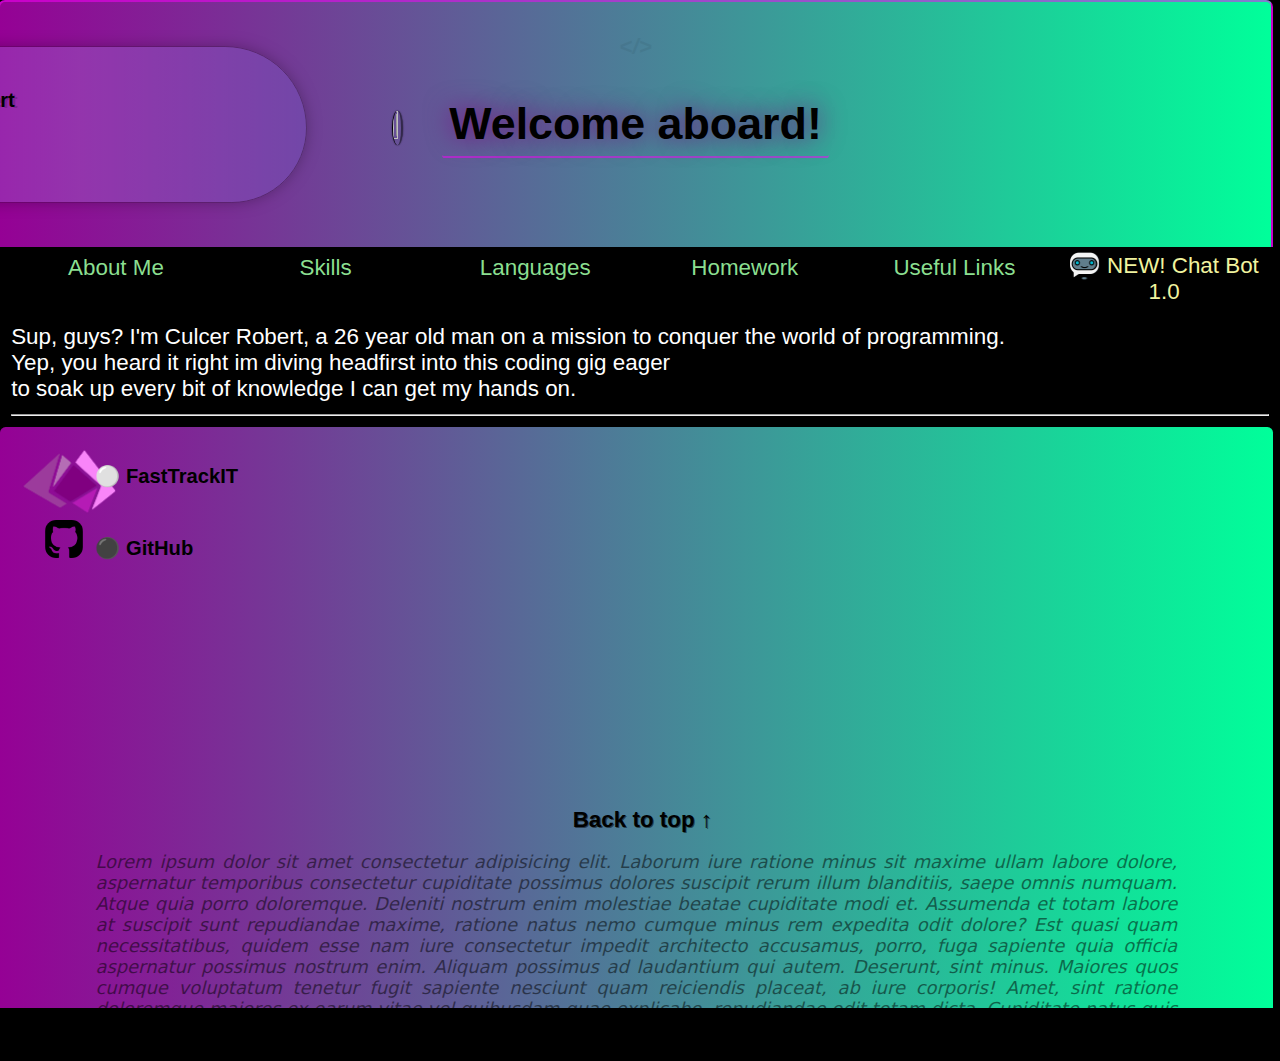
==== index.html @ 5658fab5 "Add files via upload" ====
<!DOCTYPE html>
<html lang="en">
  <head>
    <meta charset="UTF-8" />
    <meta http-equiv="X-UA-Compatible" content="IE=edge" />
    <meta name="viewport" content="width=device-width, initial-scale=1.0" />
    <!-- Links below: -->
    <article>
        <link rel="stylesheet" href="style.css" />
        <link rel="stylesheet" href="nav-bar.css">
        <link rel="stylesheet" href="header.css">
      <link rel="stylesheet" href="body.css">
        <link rel="stylesheet" href="footer.css">
        <link rel="stylesheet" href="buttons.css">
        <link rel="stylesheet" href="layout.css">
        <link rel="icon" type="image/x-icon" href="/images/favicon.ico" />
        <link rel="preconnect" href="https://fonts.googleapis.com">
        <link rel="preconnect" href="https://fonts.gstatic.com" crossorigin>
        <link href="https://fonts.cdnfonts.com/css/proxima-nova-2" rel="stylesheet">
    </article>
    <title>Undoo | My CV</title>
  </head>
  <body>
    <header>
      <div class="header">
      <a href="index.html" ><img src="https://media.discordapp.net/attachments/1111602646743265324/1111651222802411590/x.jpg?width=530&height=612" alt="" class="avatar"></a>
      <h1 id="symbol"><i>&#60;/&#62;</i></h1>
      <h1 id="main-title">Welcome aboard!</h1>
      <h2 id="name">Culcer Robert</h1>
      <text id="bio"><br><i id="smaller-text">/*FastTrackIT Student*/</i><br><i id="smaller-text">/*Amateur Web Developer*/</i></text>
  
      <div class="pill"></div>
      </div>
    </header>
    <nav class="nav-bar">
      <center>
        <ul class="nav-ul">
          <li onclick="openContent(event, 'projects')" class="nav-list">
            <a href="#" id="projects-item" class="nav-link">About Me</a>
          </li>
          <li onclick="openContent(event, 'experience')" class="nav-list">
            <a href="#" id="experience-item" class="nav-link">Skills</a>
          </li>
          <li onclick="openContent(event, 'skills')" class="nav-list">
            <a href="#" id="skills-item" class="nav-link">Languages</a>
          </li>
          <li onclick="openContent(event, 'homework')" class="nav-list">
            <a href="./homework.html" id="homework-item" class="nav-link">Homework</a>
          </li>
          <li class="dropdown nav-list">
            <a href="#" id="uselinks-item" class="nav-link" onclick="toggleDropdown(event)">Useful Links</a>
            <ul class="dropdown-menu" id="uselinks-dropdown">
              <li><a href="https://github.com/andu1337" style="color: white;" target="_blank">GitHub</a></li>
              <li><a href="#" style="color: white;" target="_blank">LinkedIn</a></li>
              <li><a href="https://fasttrackit.org/" style="color: white;" target="_blank">FastTrackIT</a></li>
            </ul>
          </li>
          <li onclick="openContent(event, 'chatbot')" class="nav-list">
            <a href="./chat.html"><img src="images/chatbot.png" id="chatbot-img" alt=""><a href="./chat.html" id="chatbot-item" class="nav-link">NEW! Chat Bot 1.0</a>
          </li>
        </ul>
      </center>
    </nav>
    
    <script>
      function toggleDropdown(event) {
        event.preventDefault();
        var dropdown = document.getElementById("uselinks-dropdown");
        dropdown.classList.toggle("show");
      }
window.onload = function() {
    document.getElementById("projects").style.display = "block";
  };

      function openContent(event, contentId) {
        var i, contents;
        contents = document.getElementsByClassName("content");
        for (i = 0; i < contents.length; i++) {
          contents[i].style.display = "none";
        }
        document.getElementById(contentId).style.display = "block";
      }
    </script>
    
    <div id="projects" class="content" style="color: white; display: none;">
      Sup, guys?
I'm Culcer Robert, a 26 year old man on a mission to conquer the world of programming.<br>
Yep, you heard it right im diving headfirst into this coding gig eager<br> to soak up every bit of knowledge I can get my hands on.
    </div>
    <div id="experience" class="content" style="color: white; display: none;">
      <h2> Cunostintele mele</h2>
      <b for="file">Cunostinte in HTML:</b>
<progress id="file" value="42" max="100"> 42% </progress><br>
      <b for="file">Cunostinte in CSS:</b>
<progress id="file" value="39" max="100"> 39% </progress><br>
      <b for="file">Cunostinte in JS:</b>
<progress id="file" value="24" max="100"> 24% </progress>
    </div>
    <div id="skills" class="content" style="color: white; display: none;">
    <h2>Known Languages</h2>
    <table>
      <thead>
        <tr>
          <th>Language</th>
          <th>Level</th>
        </tr>
      </thead>
      <tbody>
        <tr>
          <td>Romanian</td>
          <td>Native or bilingual proficiency</td>
        </tr>
        <tr>
          <td>English</td>
          <td>Professional working proficiency</td>
        </tr>
        <tr>
          <td>HTML</td>
          <td>Full professional proficiency</td>
        </tr>
        <tr>
          <td>CSS</td>
          <td>Full professional proficiency</td>
        </tr>
      </tbody>
    </table>
  </div>
    <hr>
      <footer class="footer">
        <h1 class="top"><a href="#top">Back to top &uarr; <font size="3">&nbsp;</font></a></h1>	
        <a href="https://fasttrackit.org" target="_blank"><img src="images/ftit2.png" id="ftit-logo"></a>
        <h2 id="ftit-desc"><a href="https://fasttrackit.org" target="_blank">⚪ FastTrackIT</a></h2>
        <!-- <h2 id="separator">/</h2> -->

        <a href="https://github.com/andu1337"><img src="images/github-logo.png" id="github-logo"></a>
        <h2 id="github"><a href="https://github.com/andu1337" target="_blank">⚫ GitHub</a></h2>

        <h3 id="lorem2"><i>Lorem ipsum dolor sit amet consectetur adipisicing elit. Laborum iure ratione minus sit maxime ullam labore dolore, aspernatur temporibus consectetur cupiditate possimus dolores suscipit rerum illum blanditiis, saepe omnis numquam.
        Atque quia porro doloremque. Deleniti nostrum enim molestiae beatae cupiditate modi et. Assumenda et totam labore at suscipit sunt repudiandae maxime, ratione natus nemo cumque minus rem expedita odit dolore?
        Est quasi quam necessitatibus, quidem esse nam iure consectetur impedit architecto accusamus, porro, fuga sapiente quia officia aspernatur possimus nostrum enim. Aliquam possimus ad laudantium qui autem. Deserunt, sint minus.
        Maiores quos cumque voluptatum tenetur fugit sapiente nesciunt quam reiciendis placeat, ab iure corporis! Amet, sint ratione doloremque maiores ex earum vitae vel quibusdam quae explicabo, repudiandae odit totam dicta.
        Cupiditate natus quis illo laborum pariatur doloribus eligendi explicabo animi. Aliquid cum nam, tempore eius adipisci officiis minima quos numquam, natus voluptatem doloribus placeat ut dignissimos est illo? Libero, ratione.</i></h4>
    </footer>
  </body>
  <script src="index.js"></script>
</html>
---- style.css ----
html {
    width: 100%;
    height: 100%;
    zoom: 140%;
    font-family: 'Proxima Nova', sans-serif;
}

html, body {
    min-height: 100%;
}

::-webkit-input-placeholder {
    font-style: italic;
  }
  :-moz-placeholder {
    font-style: italic;  
  }
  ::-moz-placeholder {
    font-style: italic;  
  }
  :-ms-input-placeholder {  
    font-style: italic; 
  }

  input .search-query {
    background-color:#f47443;
    color:rgb(0, 0, 0);
}

.dropdown-menu {
  display: none;
}

.dropdown-menu.show {
  display: block;
}
---- nav-bar.css ----
.nav-bar {
    background-color: pink;
    position: relative;
    top: -8px;
    left: %;
    padding-right: 10px black;
    padding: 0 16px 0 16px black;
}

nav-ul {
    margin: 0;
    padding: auto;
}

ul.nav-ul {
    display: flex;
    padding-left: 0;
    padding: auto;
    margin: auto;
}

.nav-list {
    display:inline;
    padding: 0px 25px 0px 25x;
    width: 100%;
    background-color: #000000;
    align-items: center;
    justify-content: center;
    border: 1px solid black;
    box-shadow: 2px;
}

#projects-item, #experience-item, #skills-item, #homework-item, #uselinks-item {
    color: #8bdf90;
    position: relative;
    top: 5px;
}

#projects-item:hover, #experience-item:hover, #skills-item:hover, #homework-item:hover, #uselinks-item:hover {
    color: rgb(31, 184, 113);
}

#projects-item:active, #experience-item:active, #skills-item:active, #homework-item:active, #uselinks-item:active {
    color: #ac9ff3;
}

#chatbot-item {
    position: relative;
    top: -5px;
    color: #f0f39f;
}

#chatbot-item:hover {
    font-weight: 600;
}

#chatbot-item:active {
    font-weight: bold;
    color: #f3f39f;
    transform: scale(2.5);
    transition: 100ms;
}

#chatbot-img {
    position: relative;
    top: 1.5px;
    width: 22px;
    height: 23px;
    margin: 0 5px 0 0;
}
---- header.css ----
.header {
    width: 101.0%;
    height: 175px;
    display: flex;
    position: relative;
    top: -8px;
    left: -9.10px;
    /* padding: 0px 2px 0px 2px; */
    justify-content: center;
    align-items: center;

    background: rgb(128,0,128);
    background: linear-gradient(90deg, #800080 0%, #950195 0%, #00ff9a 100%);

    border-top: 2px solid rgba(255, 0, 255, 0.495);
    border-right: 2px solid rgba(255, 0, 255, 0.495);
    border-left: 2px solid rgba(255, 0, 255, 0.495);
    border-top-left-radius: 5px;
    border-top-right-radius: 5px;
}

.header:hover {
    transition: background-color 2s ease-in-out;
    background: rgb(128,0,128);
    background: linear-gradient(90deg, rgba(128,0,128,1) 0%, rgba(149,1,149,1) 50%, rgba(0,255,154,1) 100%);
}

#hiddenText {
  font-size: 70%;
  font-size: medium;
  position: relative;
  top: -172px;
  left: 355px;
}

.header:active {
    background: rgb(128,0,128);
    background: linear-gradient(90deg, #800080 0%, #950195 0%, #00ff9a 100%);
}

.avatar {
    position: relative;
    align-items: center;
    left: 25%;
    top: 2.5px;
    border-radius: 75%;
    width: 24.5%;
    height: 20.5%;
    user-select: none;
    z-index: 15;
    border-right: 2px solid rgba(0, 0, 0, 0.500);
    border-left: 0.08vw solid black;
    user-select: none;
    box-shadow: 0px 0px 1px rgba(0, 0, 0, 0.900);
}

.avatar:hover {
    transition: 0.25s;
    transform: scale(1.3);
}

#symbol {
    font-family: Verdana, Geneva, Tahoma, sans-serif;
    font-size: medium;
    position: absolute;
    top: 12px;
    display: flex;
    justify-content: center;
    opacity: 5%;
}

#main-title {
    animation: blinker 1s linear infinite;
    position: absolute;
    /* background-color: rgba(191, 93, 191, 0.124); */
    border-radius: 2px;
    padding: 5px;
    border-top-right-radius: 3.2px;
    border-top-left-radius: 3.2px;
    border-bottom: 2px solid #ff00ff7e;
    text-shadow: rgba(128,0,128,0.9) 0px 0px 18px;
    user-select: none;
}

#main-title:hover {
    transition: 0.5s 2s;
    transform: scale(1.2);
}

#main-title::backdrop {
    transform: scale(2);
}

/* h1 > u {
    text-shadow: rgba(255, 0, 255, 0.850) 0px 0px 18px;
    font-weight: bolder;
} */

.pill {
    user-select: none;
    position: relative;
    top: 0.02px;
    opacity: 25%;
    left: -55%;
    width: 175px;
    margin: 0 -85px 0 0px;
    overflow: hidden;
    height: 110.310px;
    padding: 0px 0px 0px 150px;
    background: rgb(147,129,244);
    background: linear-gradient(90deg, rgba(147,129,244,1) 0%, rgba(172,159,243,1) 50%, rgba(119,100,221,1) 100%);
    border-radius: 55px;
    border: 1px solid black;
    border-top-left-radius: 0;
    border-top-right-radius: 60px;
    box-shadow: 0px 0px 10px black;
    /* border-top-right-radius: 0;
    border-right-width: 0;
    border-top-width: 0;
    border-left-width: 0; */
  }

    /* .pill:hover {
    transition: 0.25s;
    transform: scale(0.5);
  } */
  
  /* #pill-text {
    opacity: 100%;
    z-index: 9;
    font-family: 'Courier New', Courier, monospace;
    font-size: 75%;
    font-style: italic;
    position: relative;
    text-align: center;
    top: 30px;
    right: 97px;
    align-items: center;
    justify-content: center;
  } */

  #name {
    position: relative;
    top: -10%;
    right: 42%;
    font-size: 90%;
    font-weight: 800;
    font-family: Verdana, Geneva, Tahoma, sans-serif;
    z-index: 9;
    text-shadow: 2px 1px rgba(0, 0, 0, 0.175);
    user-select: none;
}

  #name:hover {
    transition: 3s 3s;
    color: red;
  }

  #bio {
    font-family:'Segoe UI', Tahoma, Geneva, Verdana, sans-serif;
    position: absolute;
    top: 30%;
    right: 20%;
    opacity: 100%;
    user-select: none;
  }

  br + i {
    background-color: red;
    border-radius: 4px;
    padding-left: 20px;
  }

  #smaller-text {
    position: relative;
    top: 25%;
    left: -490%;
    font-size: 70%;
  }

.article-title {
    display: flex;
    justify-content: center;
    align-items: center;
    font-size: 425%;
    text-decoration: underline;
    text-decoration-style: dotted;
    text-decoration-line: underline;
    text-decoration-thickness: 0.1rem;
    font-weight: bolder;
}

#searchbar {
  position: relative;
  top: -68px;
  left: 290px;
  border-bottom-right-radius: 25% 0.5px rgba(0, 0, 0, 0.221);
  border-bottom-left-radius: 8px;
}

/* input {
  background-color: transparent;
  border: 0px solid;
  height: 20px;
  width: 160px;
  color: #CCC;
} */
---- body.css ----
body {
    background-color: black;
    color: rgb(0, 0, 0);
}

article, lorem {
    color: white;
}
---- footer.css ----
footer {
    font-family: 'Proxima Nova', sans-serif;
    position: relative;
    display: flex;
    left: -8px;
    justify-content: center;
    align-items: center;
    width: 101.2%;
    height: 415px;
    background: rgb(128,0,128);
    background: linear-gradient(90deg, #800080 0%, #950195 0%, #00ff9a 100%);
    user-select: none;
    border-radius: 4px;
    border-bottom-left-radius: 0px;
    border-bottom-right-radius: 0px;
}

h1 > a {
    position: absolute;
    font-size: 50%;
    bottom: 30%;
    left: 45%;
    /* left: 50%; */
    color: #000000;
    text-shadow: 0.75px 0.75px rgba(0, 0, 0, 0.500);
    text-decoration: none;
    align-items: center;
    justify-content: center;
}

h1 > a:hover {
    color: #cc7aff;
    text-shadow: rgba(0,0,0,0.100) 2px 0px 15px;
    transition: 250ms;
}

a { color: inherit; } 
a:link { text-decoration: none; }

#ftit-logo {
    position: absolute;
    left: 10px;
    top: 0;
    width: 80px;
    height: 135;
}

#ftit-logo:hover {
    transform: scale(1.5);
    right: -0.5px;
    transition: 500ms;
}

#ftit:hover {
    transform: scale(1.5);
    left: -1.2;
    right: -0.5px;
    transition: 500ms;
}

#github {
    color: black;
    position: absolute;
    top: 16%;
    left: 7.5%;
    font-size: 90%;
    text-decoration: none;
}

#github:hover {
    transition: 250ms;
    color: #cc7aff;
    text-shadow: rgba(0,0,0,0.25) 0px 0px 7px;
    text-shadow: 0.75px 0.75px black;
    transform: scale(1.1);
    font-weight: bolder;
    text-decoration: underline;
}

#github-logo {
    width: 3%;
    position: absolute;
    top: 16%;
    left: 32px;
    border-radius: 8px;
}

#github-logo:hover {
    transform: scale(1.5);
    right: -0.5px;
    transition: 500ms;
}

#ftit-desc {
    color: black;
    position: absolute;
    top: 3.5%;
    left: 7.5%;
    font-size: 90%;
    text-decoration: none;
}

#ftit-desc:hover {
    transition: 250ms;
    color: #cc7aff;
    text-shadow: rgba(0,0,0,0.25) 0px 0px 7px;
    text-shadow: 0.75px 0.75px black;
    transform: scale(1.1);
    font-weight: bolder;
    text-decoration: underline;
}

#lorem2 {
    width: 85%;
    font-family: system-ui, -apple-system, BlinkMacSystemFont, 'Segoe UI', Roboto, Oxygen, Ubuntu, Cantarell, 'Open Sans', 'Helvetica Neue', sans-serif;
    font-size: 80%;
    font-weight: lighter;
    position: absolute;
    top: 70%;
    text-align: justify;
    opacity: 50%;
}

#separator {
    position: relative;
    top: 3445.5px;
    font-size: 10rem;
}
---- buttons.css ----
#blue-button {
    width: 100px;
    height: 2rem;
    text-align: center;
    background: rgb(147,129,244);
    background: linear-gradient(90deg, #9381f4 0%, #ac9ff3 50%, rgba(119,100,221,1) 100%);
    border-radius: 4px;
    display: flex;
    justify-content: center;
    align-items: center;
    position: relative;
    left: 50%;
    transform: translateX(-50%);
    color: white;
    user-select: none;
}

#blue-button:hover {
    background: #00ff9a;
    background: linear-gradient(90deg, rgba(147,129,244,1) 0%, rgba(172,159,243,1) 50%, rgba(119,100,221,1) 100%);
}

#blue-button:active {
    background: rgb(147,129,244);
    background: linear-gradient(90deg, rgba(147,129,244,1) 0%, rgba(172,159,243,1) 50%, rgba(119,100,221,1) 100%);
}
---- layout.css ----
/*The eye icon on the password can be stylize with any tool you want
to use (the only way i know to do this correctly is using JS)
this is meant to be wide supported and it really depends on you browsers
if i realize any way to stylize the eye it could be added in the future
in other input type*/
#SubscribeTXT {
    font-size: 20px;
    color: #9fc4d0;
  }
  
  button {
    color: #9fc4d0;
    text-decoration: none;
    font-size: 25px;
    border: none;
    background: none;
    font-weight: 600;
    font-family: 'Poppins', sans-serif;
    margin: 10px 0 0;
  }
  
  button::before {
    margin-left: auto;
  }
  
  button::after, button::before {
    content: '';
    width: 0%;
    height: 2px;
    background: #06aed8;
    display: block;
    transition: 0.5s;
  }
  
  button:hover::after, button:hover::before {
    width: 100%;
  }
  
  .container {
    font-family: "Segoe UI", Tahoma, Geneva, Verdana, sans-serif;
    font-style: italic;
    font-weight: bold;
    display: flex;
    margin: auto;
    aspect-ratio: 16/9;
    align-items: center;
    justify-items: center;
    justify-content: center;
    flex-wrap: wrap;
    flex-direction: column;
    gap: 1em;
  }
  
  .input-container {
    filter: drop-shadow(46px 36px 24px #4090b5) drop-shadow(-55px -40px 25px #9e30a9);
    animation: blinkShadowsFilter 8s ease-in infinite;
  }
  

  

  
  .input-content::after {
    content: "";
    position: absolute;
    width: 98%;
    height: 98%;

    background: repeating-linear-gradient(to bottom, transparent 0%, rgba(64, 144, 181, 0.6) 1px, rgba(0, 0, 0, 0) 3px, hsla(295, 100%, 50%, 0) 5px, #15354400 4px, transparent 0.5%), repeating-linear-gradient(to left, hsla(295, 61%, 12%, 0) 100%, hsla(295, 60%, 12%, 0.99) 100%);
    -webkit-clip-path: polygon(26% 0, 31% 5%, 61% 5%, 66% 0, 92% 0, 100% 8%, 100% 89%, 91% 100%, 7% 100%, 0 92%, 0 0);
    clip-path: polygon(26% 0, 31% 5%, 61% 5%, 66% 0, 92% 0, 100% 8%, 100% 89%, 91% 100%, 7% 100%, 0 92%, 0 0);
    animation: backglitch 50ms linear infinite;
  }
  
  .input-dist {
    z-index: 80;

    align-items: center;
    text-align: center;
    width: 200%;
    padding-inline: 1em;
    padding-block: 1.2em;

    transform: scale(4)
  }
  
  .input-type {
    display: flex;
    flex-wrap: wrap;
    flex-direction: column;
    gap: 1em;
    font-size: 1.1rem;
    background-color: transparent;
    width: 100%;
    border: none;
  }
  
  .input-is {
    color: #fff;
    font-size: 0.9rem;
    background-color: transparent;
    width: 100%;
    box-sizing: border-box;
    padding-inline: 0.5em;
    padding-block: 0.7em;
    border: none;
    transition: all 1s ease-in-out;
    border-bottom: 1px solid hsl(221, 26%, 43%);
  }
  
  .input-is:hover {
    transition: all 1s ease-in-out;
    background: linear-gradient(90deg, transparent 0%, rgba(102, 224, 255, 0.2) 27%, rgba(102, 224, 255, 0.2) 63%, transparent 100%);
  }
  
  .input-content:focus-within::before {
    transition: all 1s ease-in-out;
    background: hsla(0, 0%, 100%, 0.814);
  }
  
  .input-is:focus {
    outline: none;
    border-bottom: 1px solid hsl(192, 100%, 100%);
    color: hsl(192, 100%, 88%);
    background: linear-gradient(90deg, transparent 0%, rgba(102, 224, 255, 0.2) 27%, rgba(102, 224, 255, 0.2) 63%, transparent 100%);
  }
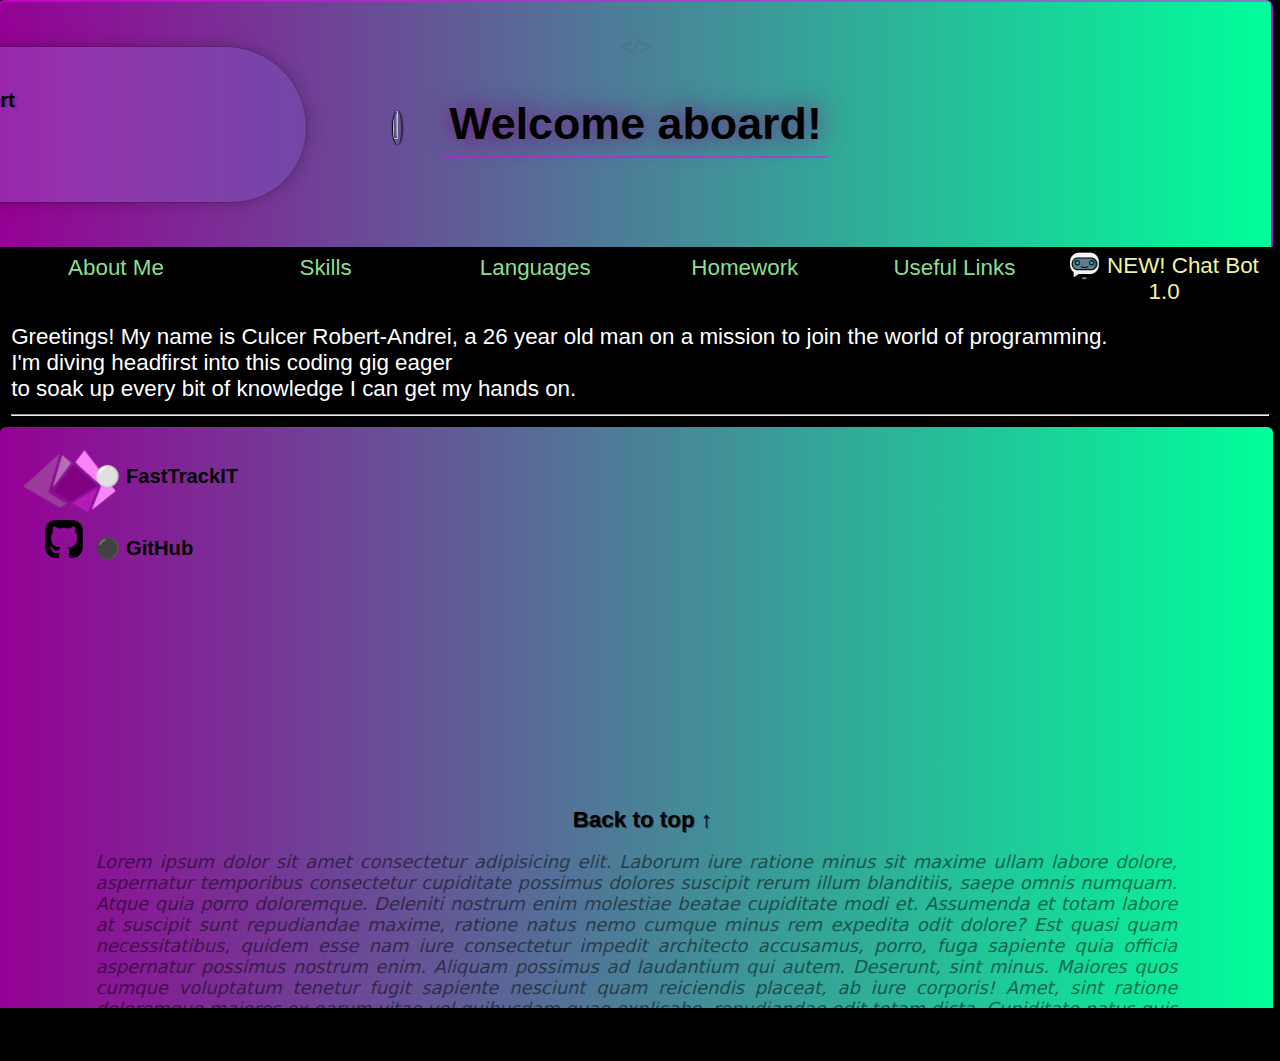
==== commit 44ad4321: "Update index.html" ====
--- a/index.html
+++ b/index.html
@@ -56,7 +56,7 @@
             </ul>
           </li>
           <li onclick="openContent(event, 'chatbot')" class="nav-list">
-            <a href="./chat.html"><img src="images/chatbot.png" id="chatbot-img" alt=""><a href="./chat.html" id="chatbot-item" class="nav-link">NEW! Chat Bot 1.0</a>
+            <a href="https://andu1337.github.io/chatbot/chat.html"><img src="images/chatbot.png" id="chatbot-img" alt=""><a href="https://andu1337.github.io/chatbot/chat.html" id="chatbot-item" class="nav-link">NEW! Chat Bot 1.0</a>
           </li>
         </ul>
       </center>
@@ -83,17 +83,17 @@
     </script>
     
     <div id="projects" class="content" style="color: white; display: none;">
-      Sup, guys?
-I'm Culcer Robert, a 26 year old man on a mission to conquer the world of programming.<br>
-Yep, you heard it right im diving headfirst into this coding gig eager<br> to soak up every bit of knowledge I can get my hands on.
+      Greetings!
+My name is Culcer Robert-Andrei, a 26 year old man on a mission to join the world of programming.<br>
+I'm diving headfirst into this coding gig eager<br> to soak up every bit of knowledge I can get my hands on.
     </div>
     <div id="experience" class="content" style="color: white; display: none;">
-      <h2> Cunostintele mele</h2>
-      <b for="file">Cunostinte in HTML:</b>
+      <h2> Knowledge:</h2>
+      <b for="file">HTML Knowledge:</b>
 <progress id="file" value="42" max="100"> 42% </progress><br>
-      <b for="file">Cunostinte in CSS:</b>
+      <b for="file">CSS Knowledge:</b>
 <progress id="file" value="39" max="100"> 39% </progress><br>
-      <b for="file">Cunostinte in JS:</b>
+      <b for="file">JavaScript Knowledge:</b>
 <progress id="file" value="24" max="100"> 24% </progress>
     </div>
     <div id="skills" class="content" style="color: white; display: none;">
@@ -116,11 +116,15 @@
         </tr>
         <tr>
           <td>HTML</td>
-          <td>Full professional proficiency</td>
+          <td>Amateur Level</td>
         </tr>
         <tr>
           <td>CSS</td>
-          <td>Full professional proficiency</td>
+          <td>Amateur Level</td>
+        </tr>
+        <tr>
+          <td>JavaScript</td>
+          <td>Amateur Level</td>
         </tr>
       </tbody>
     </table>
